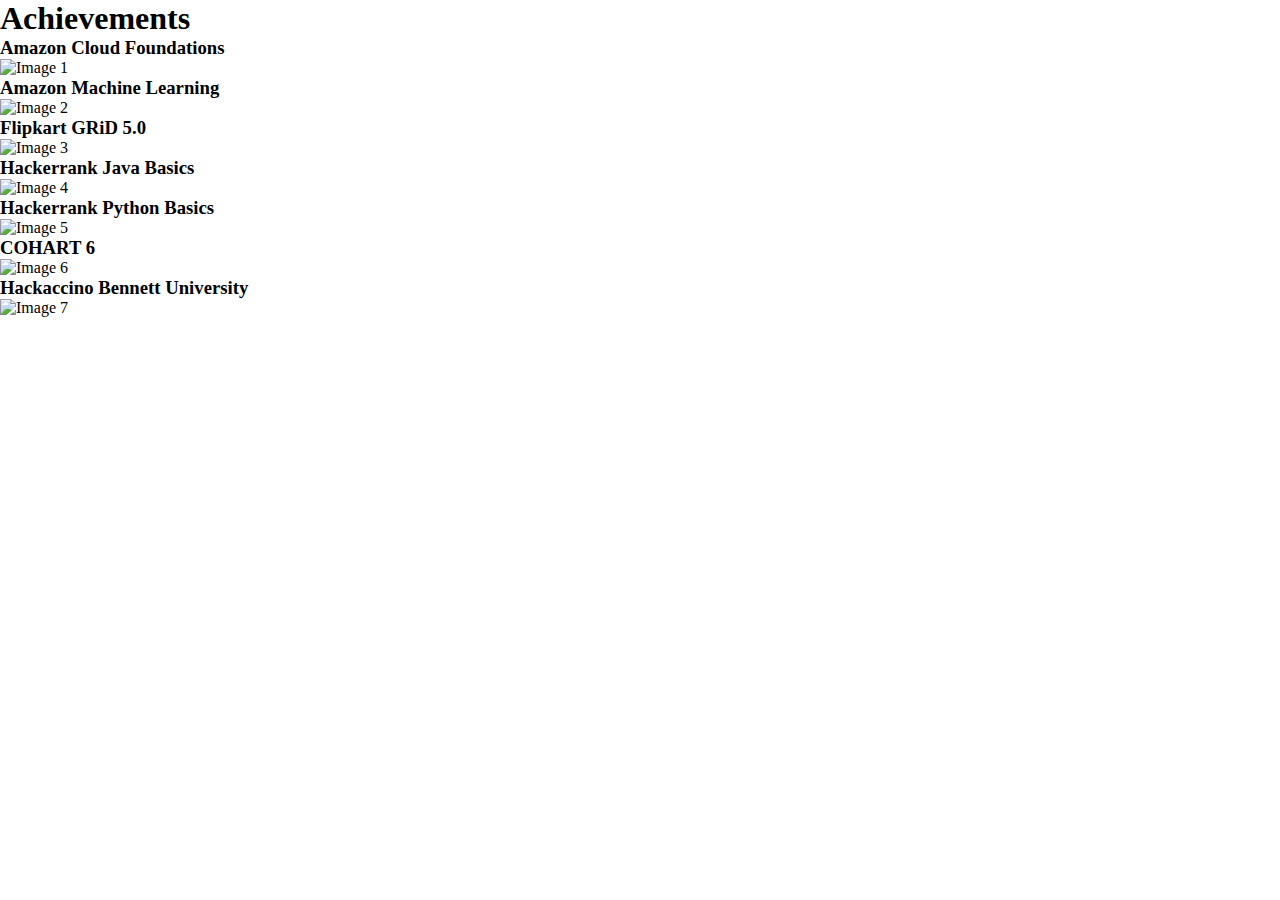
==== acv.html @ 374ed174 "Create acv.html" ====
<!DOCTYPE html>
<html lang="en">
<head>
    <meta charset="UTF-8">
    <meta name="viewport" content="width=device-width, initial-scale=1.0">
    <title>Image Gallery</title>
    <link rel="stylesheet" href="style.css">
</head>
<body>
    <div class="achievements-container">
        <h1 class="main-heading">Achievements</h1>
    </div>
    <div class="gallery">
        <div class="gallery-item">
            <div class="heading-container">
                <h3>Amazon Cloud Foundations</h3>
            </div>
            <img src="AWS Cloud.jpg" alt="Image 1">
        </div>
        <div class="gallery-item">
            <div class="heading-container">
                <h3>Amazon Machine Learning</h3>
            </div>
            <img src="AWS Machine Learning.jpg" alt="Image 2">
        </div>
        <div class="gallery-item">
            <div class="heading-container">
                <h3>Flipkart GRiD 5.0</h3>
            </div>
            <img src="CertiFlipkart.jpg" alt="Image 3">
        </div>
        <div class="gallery-item">
            <div class="heading-container">
                <h3>Hackerrank Java Basics</h3>
            </div>
            <img src="java_basic certificate.jpg" alt="Image 4">
        </div>
        <div class="gallery-item">
            <div class="heading-container">
                <h3>Hackerrank Python Basics</h3>
            </div>
            <img src="python_basic certificate.jpg" alt="Image 5">
        </div>
        <div class="gallery-item">
            <div class="heading-container">
                <h3>COHART 6</h3>
            </div>
            <img src="Rudra  Pratap  Singh  Cohart 6.jpg" alt="Image 6">
        </div>
        <div class="gallery-item">
            <div class="heading-container">
                <h3>Hackaccino Bennett University</h3>
            </div>
            <img src="Rudra Pratap Hackaccino.jpg" alt="Image 7">
        </div>
    </div>
</body>
</html>
---- style.css ----
/*  import google fonts */
@import url('https://fonts.googleapis.com/css2?family=Poppins:wght@400;500;600;700&family=Ubuntu:wght@400;500;700&display=swap');

*{
    margin: 0;
    padding: 0;
    box-sizing: border-box;
    text-decoration: none;
}
html{
    scroll-behavior: smooth;
}

/* custom scroll bar */
::-webkit-scrollbar {
    width: 10px;
}
::-webkit-scrollbar-track {
    background: #f1f1f1;
}
::-webkit-scrollbar-thumb {
    background: #888;
}

::-webkit-scrollbar-thumb:hover {
    background: #555;
}

/* all similar content styling codes */
section{
    padding: 100px 0;
}
.max-width{
    max-width: 1300px;
    padding: 0 80px;
    margin: auto;
}
.about, .projects, .skills, .Education, .contact, footer{
    font-family: 'Poppins', sans-serif;
}
.about .about-content,
.projects .proj-content,
.skills .skills-content,
.Education .Education-content,
.contact .contact-content{
    display: flex;
    flex-wrap: wrap;
    align-items: center;
    justify-content: space-between;
}
section .title{
    position: relative;
    text-align: center;
    font-size: 40px;
    font-weight: 500;
    margin-bottom: 60px;
    padding-bottom: 20px;
    font-family: 'Ubuntu', sans-serif;
}
section .title::before{
    content: "";
    position: absolute;
    bottom: 0px;
    left: 50%;
    width: 180px;
    height: 3px;
    background: #111;
    transform: translateX(-50%);
}
section .title::after{
    position: absolute;
    bottom: -8px;
    left: 50%;
    font-size: 20px;
    color: #00D1D1;
    padding: 0 5px;
    background: #fff;
    transform: translateX(-50%);
}

/* navbar styling */
.navbar{
    position: fixed;
    width: 100%;
    z-index: 999;
    padding: 30px 0;
    font-family: 'Ubuntu', sans-serif;
    transition: all 0.3s ease;
}
.navbar.sticky{
    padding: 15px 0;
    background: #00D1D1;
}
.navbar .max-width{
    display: flex;
    align-items: center;
    justify-content: space-between;
}
.navbar .logo a{
    color: #fff;
    font-size: 35px;
    font-weight: 600;
}
.navbar .logo a span{
    color: #00D1D1;
    transition: all 0.3s ease;
}
.navbar.sticky .logo a span{
    color: #fff;
}
.navbar .menu li{
    list-style: none;
    display: inline-block;
}
.navbar .menu li a{
    display: block;
    color: #fff;
    font-size: 18px;
    font-weight: 500;
    margin-left: 25px;
    transition: color 0.3s ease;
}
.navbar .menu li a:hover{
    color: #00D1D1;
}
.navbar.sticky .menu li a:hover{
    color: #fff;
}

/* menu btn styling */
.menu-btn{
    color: #fff;
    font-size: 23px;
    cursor: pointer;
    display: none;
}
.scroll-up-btn{
    position: fixed;
    height: 45px;
    width: 42px;
    background: #00D1D1;
    right: 30px;
    bottom: 10px;
    text-align: center;
    line-height: 45px;
    color: #fff;
    z-index: 9999;
    font-size: 30px;
    border-radius: 6px;
    border-bottom-width: 2px;
    cursor: pointer;
    opacity: 0;
    pointer-events: none;
    transition: all 0.3s ease;
}
.scroll-up-btn.show{
    bottom: 30px;
    opacity: 1;
    pointer-events: auto;
}
.scroll-up-btn:hover{
    filter: brightness(90%);
}


/* home section styling */
.home{
    display: flex;
    background: url('Background_img_Home.jpg');
	background-position: bottom;
    height: 100vh;
    color: #fff;
    min-height: 500px;
    background-size: cover;
    background-attachment: fixed;
    font-family: 'Ubuntu', sans-serif;
}
.home .max-width{
  width: 100%;
  display: flex;
  align-items: stretch;
  justify-content: center;
}
.home .max-width .row{
  margin-right: 0;
}
.home .home-content .text-1{
    font-size: 27px;
}
.home .home-content .text-2{
    font-size: 75px;
    font-weight: 600;
    margin-left: -3px;
}
.home .home-content .text-3{
    font-size: 40px;
    margin: 5px 0;
}
.home .home-content .text-3 span{
    color: #00D1D1;
    font-weight: 500;
}
.home .home-content a{
    display: inline-block;
    color: #fff;
    font-size: 25px;
    padding: 12px 36px;
    margin-top: 20px;
    font-weight: 400;
    border-radius: 6px;
    border: 2px solid #00D1D1;
    transition: all 0.3s ease;
    background: none;
}
.home .home-content a:hover{
    background: #00D1D1;
}

/* about section styling */
.about h2{
	font-weight: 700;
}
.about .title::after{
    content: "WHO  I  AM";
	font-weight: 600;
}
.about .about-content .left{
    width: 30%;
}
.about .about-content .left img{
    height: 340px;
    width: 340px;
    object-fit: scale-down;
    border-radius: 10px;
}
.about .about-content .right{
    width: 70%;
}
.about .about-content .right .text{
    font-size: 25px;
    font-weight: 600;
    margin-bottom: 10px;
}
.about .about-content .right .text span{
    color: #00D1D1;
}
.about .about-content .right p{
    text-align: justify;
}
.about .about-content .right a{
    display: inline-block;
    background: #00D1D1;
    color: #fff;
    font-size: 20px;
    font-weight: 500;
    padding: 10px 30px;
    margin-top: 20px;
    border-radius: 6px;
    border: 2px solid #00D1D1;
    transition: all 0.3s ease;
}
.about .about-content .right a:hover{
    color: #00D1D1;
    background: none;
}

/* projects section styling */
.projects h2{
	font-weight: 700;
}
.projects, .Education{
    color: #fff;
    background: #111;
}
.projects .title::before,
.Education .title::before{
    background: #fff;
}
.projects .title::after,
.Education .title::after{
    background: #111;
    content: "WHAT I DID";
	font-weight: 600;
}
.projects .proj-content .card{
    width: calc(33% - 30px);
    background: #222;
    text-align: center;
    border-radius: 6px;
    padding: 50px 25px;
    cursor: pointer;
    transition: all 0.3s ease;
}
.projects .proj-content .card:hover{
    background: #00D1D1;
}
.projects .proj-content .card .box{
    transition: all 0.3s ease;
}
.projects .proj-content .card:hover .box{
    transform: scale(1.05);
}
.projects .proj-content .card i{
    font-size: 55px;
    color: #00D1D1;
    transition: color 0.3s ease;
}
.projects .proj-content .card:hover i{
    color: #fff;
}
.projects .proj-content .card .text{
    font-size: 25px;
    font-weight: 500;
    margin: 10px 0 7px 0;
}

/* skills section styling */
.skills h2{
	font-weight: 700;
}
.skills .title::after{
    content: "WHAT I KNOW";
	font-weight: 600;	
}
.skills .skills-content .column{
    width: calc(70% - 30px);
}
.skills .skills-content .left .text{
    font-size: 20px;
    font-weight: 600;
    margin-bottom: 10px;
}
.skills .skills-content .left p{
    text-align: justify;
}
.skills .skills-content .left a{
    display: inline-block;
    background: #00D1D1;
    color: #fff;
    font-size: 18px;
    font-weight: 500;
    padding: 8px 16px;
    margin-top: 20px;
    border-radius: 6px;
    border: 2px solid #00D1D1;
    transition: all 0.3s ease;
}
.skills .skills-content .left a:hover{
    color: #00D1D1;
    background: none;
}



/* Education section styling */
.Education h2{
	font-weight: 700;
}
.Education .title::after{
    content: " ";
	font-weight: 600;
}
.Education .carousel .card{
    background: #222;
    border-radius: 6px;
    padding: 25px 35px;
    text-align: center;
    overflow: hidden;
    transition: all 0.3s ease;
}
.Education .carousel .card:hover{
    background: #00D1D1;
}
.Education .carousel .card .box{
    display: flex;
    flex-direction: column;
    align-items: center;
    justify-content: center;
    transition: all 0.3s ease;
}
.Education .carousel .card:hover .box{
    transform: scale(1.05);
}
.Education .carousel .card .text{
    font-size: 25px;
    font-weight: 500;
    margin: 10px 0 7px 0;
}
.Education .carousel .card img{
    height: 150px;
    width: 150px;
    object-fit: cover;
    border-radius: 50%;
    border: 5px solid #00D1D1;
    transition: all 0.3s ease;
}
.Education .carousel .card:hover img{
    border-color: #fff;
}
.owl-dots{
    text-align: center;
    margin-top: 20px;
}
.owl-dot{
    height: 13px;
    width: 13px;
    margin: 0 5px;
    outline: none!important;
    border-radius: 50%;
    border: 2px solid #00D1D1!important;
    transition: all 0.3s ease;
}
.owl-dot.active{
    width: 35px;
    border-radius: 14px;
}
.owl-dot.active,
.owl-dot:hover{
    background: #00D1D1!important;
}

/* contact section styling */
.contact h2{
	font-weight: 700;
}
.contact .title::after{
    content: "GET IN TOUCH";
	font-weight: 600;
}
.contact .contact-content .column{
    width: calc(50% - 30px);
}
.contact .contact-content .text{
    font-size: 20px;
    font-weight: 600;
    margin-bottom: 10px;
}
.contact .contact-content .left p{
    text-align: justify;
}
.contact .contact-content .left .icons{
    margin: 10px 0;
}
.contact .contact-content .row{
    display: flex;
    height: 65px;
    align-items: center;
}
.contact .contact-content .row .info{
    margin-left: 30px;
}
.contact .contact-content .row i{
    font-size: 25px;
    color: #00D1D1;
}
.contact .contact-content .info .head{
    font-weight: 500;
}
.contact .contact-content .info .sub-title{
    color: #333;
}
.contact .right form .fields{
    display: flex;
}
.contact .right form .field,
.contact .right form .fields .field{
    height: 45px;
    width: 100%;
    margin-bottom: 15px;
}
.contact .right form .textarea{
    height: 80px;
    width: 100%;
}
.contact .right form .name{
    margin-right: 10px;
}
.contact .right form .field input,
.contact .right form .textarea textarea{
    height: 100%;
    width: 100%;
    border: 1px solid lightgrey;
    border-radius: 6px;
    outline: none;
    padding: 0 15px;
    font-size: 17px;
    font-family: 'Poppins', sans-serif;
    transition: all 0.3s ease;
}
.contact .right form .field input:focus,
.contact .right form .textarea textarea:focus{
    border-color: #b3b3b3;
}
.contact .right form .textarea textarea{
  padding-top: 10px;
  resize: none;
}
.contact .right form .button-area{
  display: flex;
  align-items: center;
}
.right form .button-area button{
  color: #fff;
  display: block;
  width: 160px!important;
  height: 45px;
  outline: none;
  font-size: 18px;
  font-weight: 500;
  border-radius: 6px;
  cursor: pointer;
  flex-wrap: nowrap;
  background: #00D1D1;
  border: 2px solid #00D1D1;
  transition: all 0.3s ease;
}
.right form .button-area button:hover{
  color: #00D1D1;
  background: none;
}
/* footer section styling */
footer{
    background: #111;
    padding: 15px 23px;
    color: #fff;
    text-align: center;
}
footer span a{
    color: #00D1D1;
    text-decoration: none;
}
footer span a:hover{
    text-decoration: underline;
}


/* responsive media query start */
@media (max-width: 1104px) {
    .about .about-content .left img{
        height: 350px;
        width: 350px;
    }
}
.summary-heading {
    color: #333;
    font-size: 24px;
    font-weight: bold;
    text-align: center;
    margin-top: 20px;
  }
@media (max-width: 991px) {
    .max-width{
        padding: 0 50px;
    }
}
@media (max-width: 947px){
    .menu-btn{
        display: block;
        z-index: 999;
    }
    .menu-btn i.active:before{
        content: "\f00d";
    }
    .navbar .menu{
        position: fixed;
        height: 100vh;
        width: 100%;
        left: -100%;
        top: 0;
        background: #111;
        text-align: center;
        padding-top: 80px;
        transition: all 0.3s ease;
    }
    .navbar .menu.active{
        left: 0;
    }
    .navbar .menu li{
        display: block;
    }
    .navbar .menu li a{
        display: inline-block;
        margin: 20px 0;
        font-size: 25px;
    }
    .home .home-content .text-2{
        font-size: 70px;
    }
    .home .home-content .text-3{
        font-size: 35px;
    }
    .home .home-content a{
        font-size: 23px;
        padding: 10px 30px;
    }
    .max-width{
        max-width: 930px;
    }
    .about .about-content .column{
        width: 100%;
    }
    .about .about-content .left{
        display: flex;
        justify-content: center;
        margin: 0 auto 60px;
    }
    .about .about-content .right{
        flex: 100%;
    }
    .projects .proj-content .card{
        width: calc(50% - 10px);
        margin-bottom: 20px;
    }
    .skills .skills-content .column,
    .contact .contact-content .column{
        width: 100%;
        margin-bottom: 35px;
    }
}

@media (max-width: 690px) {
    .max-width{
        padding: 0 23px;
    }
    .home .home-content .text-2{
        font-size: 60px;
    }
    .home .home-content .text-3{
        font-size: 32px;
    }
    .home .home-content a{
        font-size: 20px;
    }
    .projects .proj-content .card{
        width: 100%;
    }
}

@media (max-width: 500px) {
    .home .home-content .text-2{
        font-size: 50px;
    }
    .home .home-content .text-3{
        font-size: 27px;
    }
    .about .about-content .right .text,
    .skills .skills-content .left .text{
        font-size: 19px;
    }
    .contact .right form .fields{
        flex-direction: column;
    }
    .contact .right form .name,
    .contact .right form .email{
        margin: 0;
    }
    .right form .error-box{
       width: 150px;
    }
    .scroll-up-btn{
        right: 15px;
        bottom: 15px;
        height: 38px;
        width: 35px;
        font-size: 23px;
        line-height: 38px;
    }
}
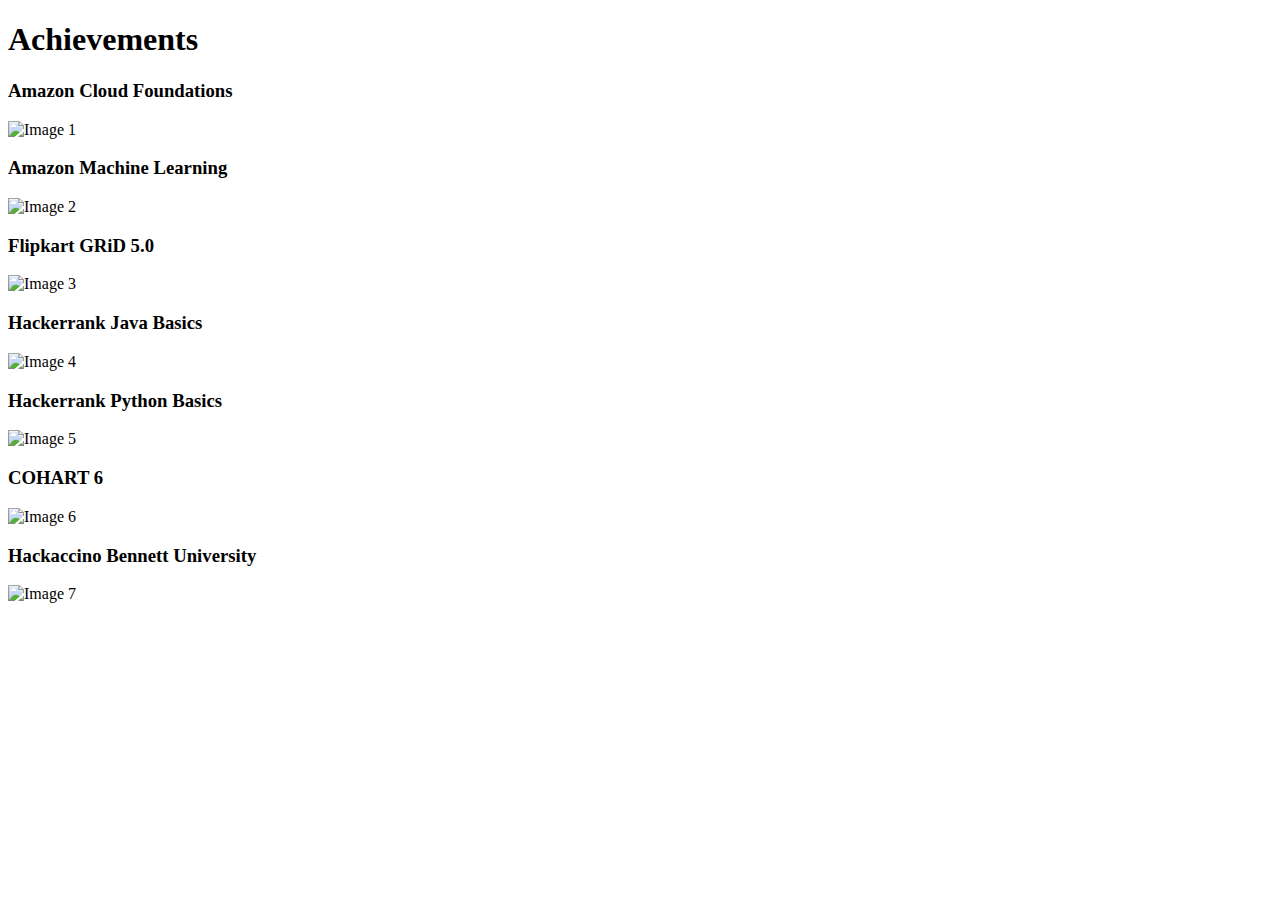
==== commit b0a02ead: "Update acv.html" ====
--- a/acv.html
+++ b/acv.html
@@ -4,7 +4,7 @@
     <meta charset="UTF-8">
     <meta name="viewport" content="width=device-width, initial-scale=1.0">
     <title>Image Gallery</title>
-    <link rel="stylesheet" href="style.css">
+    <link rel="stylesheet" href="stylees.css">
 </head>
 <body>
     <div class="achievements-container">
